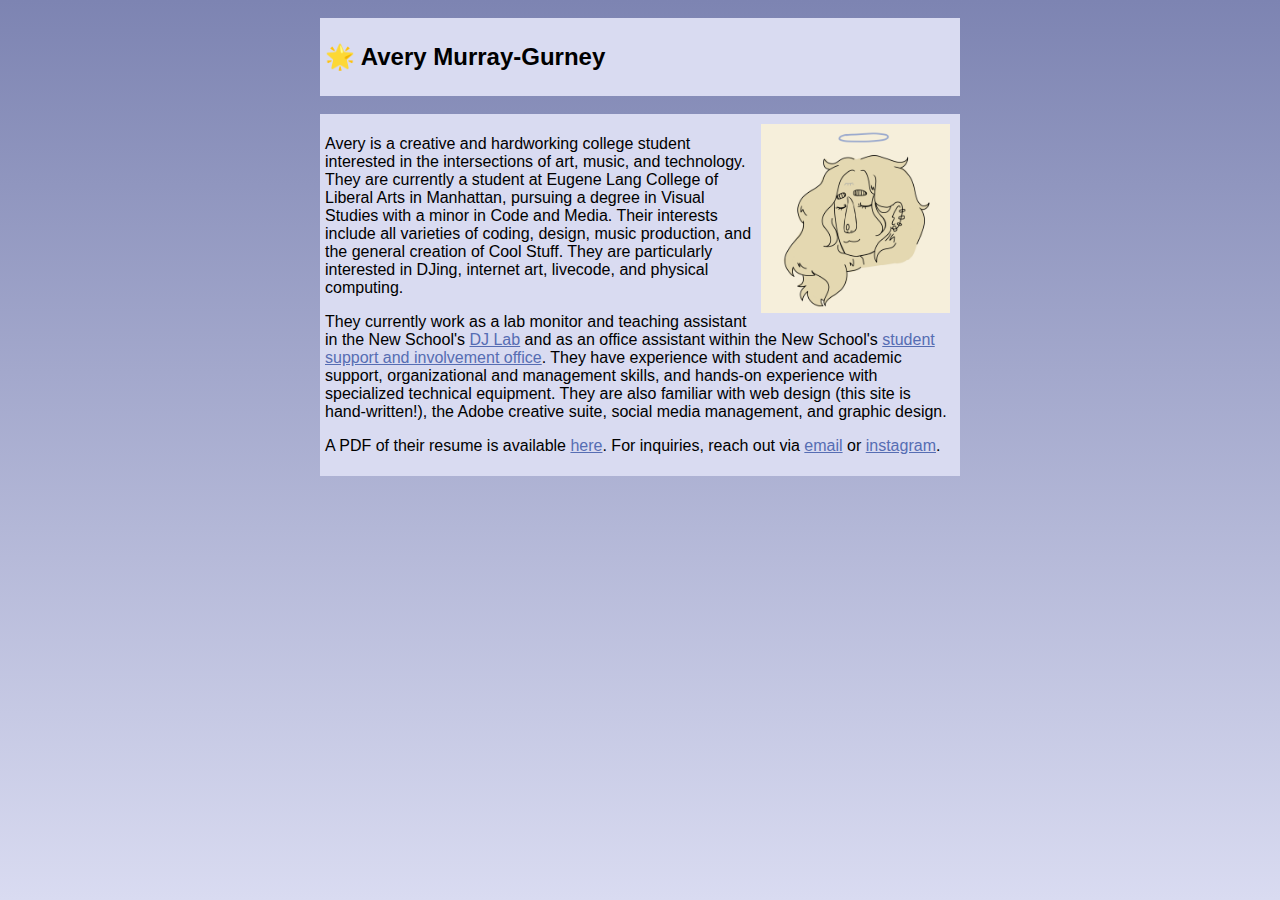
==== index.html @ 8f1514b7 "initial commit" ====
<!DOCTYPE html>
<html lang="en">
<head>
    <meta charset="UTF-8">
    <meta http-equiv="X-UA-Compatible" content="IE=edge">
    <meta name="viewport" content="width=device-width, initial-scale=1.0">
    <title>a. murray-gurney</title>
    <link rel="stylesheet" href="css\style.css">
    <link rel="icon" href="data:image/svg+xml,<svg xmlns=%22http://www.w3.org/2000/svg%22 viewBox=%220 0 100 100%22><text y=%22.9em%22 font-size=%2290%22>🌟</text></svg>">

</head>
<body>
    <br>
    <div class="main">
        <h2>&#127775 Avery Murray-Gurney</h2>
        
    </div>
    <br>

    <div class="main">
        <img src="media/angel.gif">
        <p>Avery is a creative and hardworking college student interested in the intersections of art, music, and technology. They are currently a student at Eugene Lang College of Liberal Arts in Manhattan, pursuing a degree in Visual Studies with a minor in Code and Media. Their interests include all varieties of coding, design, music production, and the general creation of Cool Stuff. They are particularly interested in DJing, internet art, livecode, and physical computing.</p>

        <p>They currently work as a lab monitor and teaching assistant in the New School's <a href="https://courses.newschool.edu/courses/LMUS2020" target="_blank">DJ Lab</a> and as an office assistant within the New School's <a href="https://www.newschool.edu/student-leadership/" target="_blank">student support and involvement office</a>. They have experience with student and academic support, organizational and management skills, and hands-on experience with specialized technical equipment. They are also familiar with web design (this site is hand-written!), the Adobe creative suite, social media management, and graphic design.</p>

        <p>A PDF of their resume is available <a href="media/resume_murraygurney2023.pdf" target="_blank" download>here</a>. For inquiries, reach out via <a href="mailto:averymurraygurney@gmail.com">email</a> or <a href="https://www.instagram.com/keyboard.cowb0y/" target="_blank">instagram</a>.</p>
    </div>

</body>
</html>
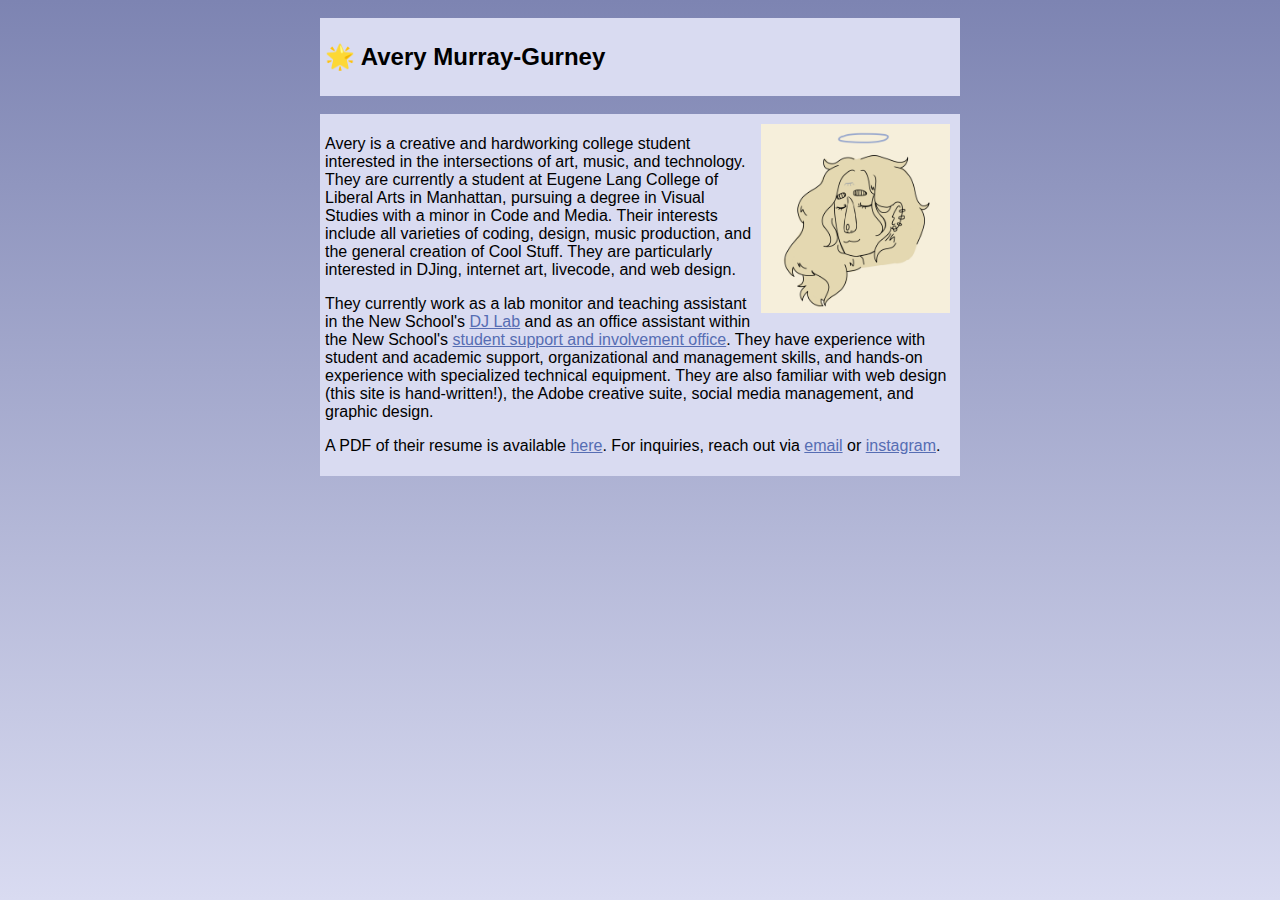
==== commit 36b492be: "site update" ====
--- a/index.html
+++ b/index.html
@@ -19,7 +19,7 @@
 
     <div class="main">
         <img src="media/angel.gif">
-        <p>Avery is a creative and hardworking college student interested in the intersections of art, music, and technology. They are currently a student at Eugene Lang College of Liberal Arts in Manhattan, pursuing a degree in Visual Studies with a minor in Code and Media. Their interests include all varieties of coding, design, music production, and the general creation of Cool Stuff. They are particularly interested in DJing, internet art, livecode, and physical computing.</p>
+        <p>Avery is a creative and hardworking college student interested in the intersections of art, music, and technology. They are currently a student at Eugene Lang College of Liberal Arts in Manhattan, pursuing a degree in Visual Studies with a minor in Code and Media. Their interests include all varieties of coding, design, music production, and the general creation of Cool Stuff. They are particularly interested in DJing, internet art, livecode, and web design.</p>
 
         <p>They currently work as a lab monitor and teaching assistant in the New School's <a href="https://courses.newschool.edu/courses/LMUS2020" target="_blank">DJ Lab</a> and as an office assistant within the New School's <a href="https://www.newschool.edu/student-leadership/" target="_blank">student support and involvement office</a>. They have experience with student and academic support, organizational and management skills, and hands-on experience with specialized technical equipment. They are also familiar with web design (this site is hand-written!), the Adobe creative suite, social media management, and graphic design.</p>
 
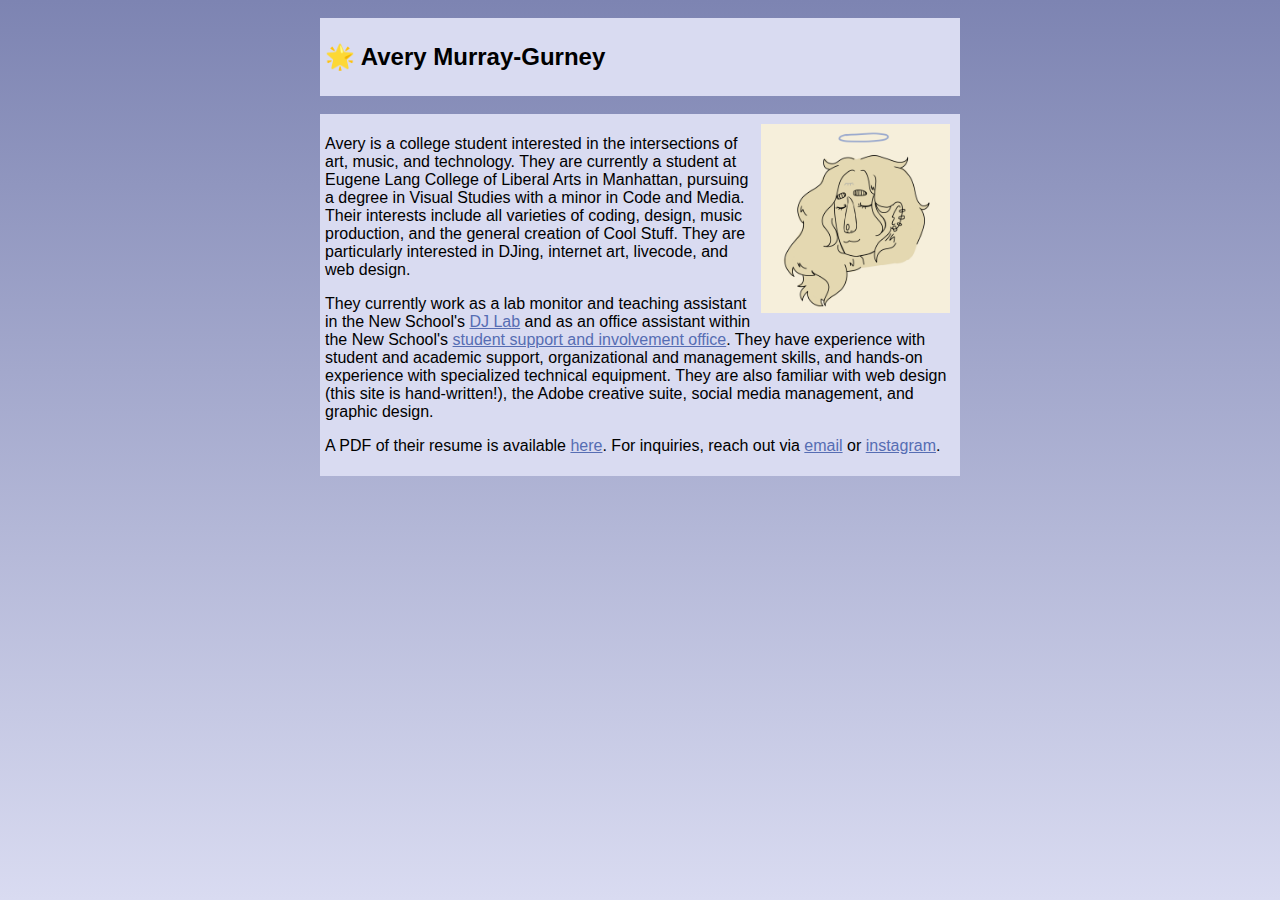
==== commit 11adcc6e: "fixed phrasing" ====
--- a/index.html
+++ b/index.html
@@ -19,7 +19,7 @@
 
     <div class="main">
         <img src="media/angel.gif">
-        <p>Avery is a creative and hardworking college student interested in the intersections of art, music, and technology. They are currently a student at Eugene Lang College of Liberal Arts in Manhattan, pursuing a degree in Visual Studies with a minor in Code and Media. Their interests include all varieties of coding, design, music production, and the general creation of Cool Stuff. They are particularly interested in DJing, internet art, livecode, and web design.</p>
+        <p>Avery is a college student interested in the intersections of art, music, and technology. They are currently a student at Eugene Lang College of Liberal Arts in Manhattan, pursuing a degree in Visual Studies with a minor in Code and Media. Their interests include all varieties of coding, design, music production, and the general creation of Cool Stuff. They are particularly interested in DJing, internet art, livecode, and web design.</p>
 
         <p>They currently work as a lab monitor and teaching assistant in the New School's <a href="https://courses.newschool.edu/courses/LMUS2020" target="_blank">DJ Lab</a> and as an office assistant within the New School's <a href="https://www.newschool.edu/student-leadership/" target="_blank">student support and involvement office</a>. They have experience with student and academic support, organizational and management skills, and hands-on experience with specialized technical equipment. They are also familiar with web design (this site is hand-written!), the Adobe creative suite, social media management, and graphic design.</p>
 
